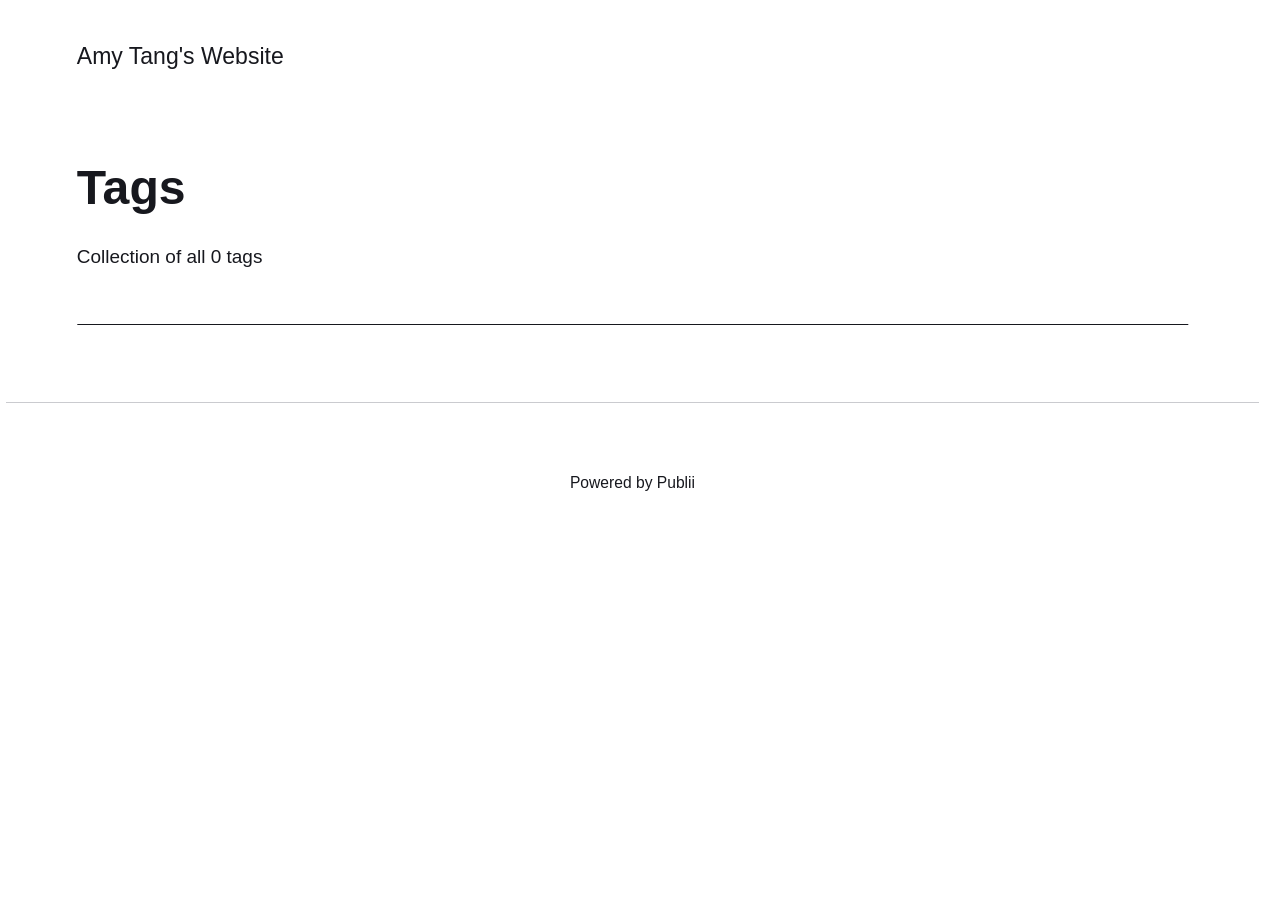
==== tags/index.html @ 11267aec "Updated from Publii" ====
<!DOCTYPE html><html lang="en-gb"><head><meta charset="utf-8"><meta http-equiv="X-UA-Compatible" content="IE=edge"><meta name="viewport" content="width=device-width,initial-scale=1"><title>All tags - Amy Tang&#x27;s Website</title><meta name="robots" content="noindex, follow"><meta name="generator" content="Publii Open-Source CMS for Static Site"><link rel="alternate" type="application/atom+xml" href="https://amyztang.github.io/feed.xml" title="Amy Tang&#x27;s Website - RSS"><link rel="alternate" type="application/json" href="https://amyztang.github.io/feed.json" title="Amy Tang&#x27;s Website - JSON"><meta property="og:title" content="Amy Tang&#x27;s Website"><meta property="og:site_name" content="Amy Tang&#x27;s Website"><meta property="og:description" content=""><meta property="og:url" content="https://amyztang.github.io/tags/"><meta property="og:type" content="website"><link rel="stylesheet" href="https://amyztang.github.io/assets/css/style.css?v&#x3D;a0ba884548820066dfadd8416036abba"><script type="application/ld+json">{"@context":"http://schema.org","@type":"Organization","name":"Amy Tang's Website","url":"https://amyztang.github.io/"}</script><noscript><style>img[loading] {
                    opacity: 1;
                }</style></noscript></head><body class="tags-template"><header class="top js-header"><a class="logo" href="https://amyztang.github.io/">Amy Tang&#x27;s Website</a></header><main class="page page--tags"><div class="hero hero--noimage"><header class="hero__content"><div class="wrapper"><h1>Tags</h1><p class="page__desc">Collection of all 0 tags</p></div></header></div><div class="wrapper"><ul class="feed feed--grid"></ul></div></main><footer class="footer"><div class="wrapper"><div class="footer__copyright">Powered by Publii</div><button id="backToTop" class="footer__bttop" aria-label="Back to top" title="Back to top"><svg width="20" height="20"><use xlink:href="https://amyztang.github.io/assets/svg/svg-map.svg#toparrow"/></svg></button></div></footer><script defer="defer" src="https://amyztang.github.io/assets/js/scripts.min.js?v&#x3D;dafec4f87fead6718cb125f0b0fc8441"></script><script>window.publiiThemeMenuConfig={mobileMenuMode:'sidebar',animationSpeed:300,submenuWidth: 'auto',doubleClickTime:500,mobileMenuExpandableSubmenus:true,relatedContainerForOverlayMenuSelector:'.top'};</script><script>var images = document.querySelectorAll('img[loading]');
        for (var i = 0; i < images.length; i++) {
            if (images[i].complete) {
                images[i].classList.add('is-loaded');
            } else {
                images[i].addEventListener('load', function () {
                    this.classList.add('is-loaded');
                }, false);
            }
        }</script></body></html>
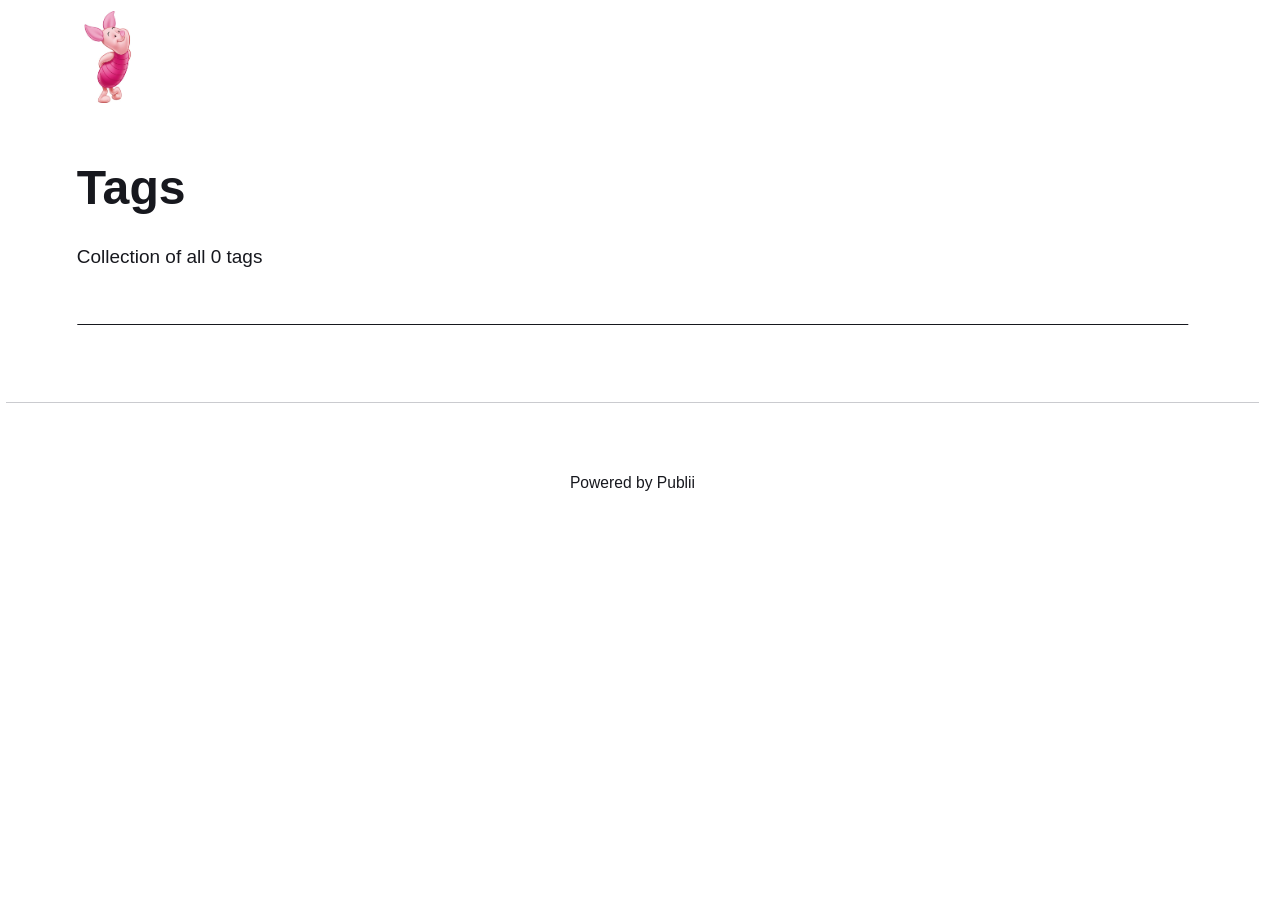
==== commit f5d23e80: "Updated from Publii" ====
--- a/tags/index.html
+++ b/tags/index.html
@@ -1,6 +1,6 @@
-<!DOCTYPE html><html lang="en-gb"><head><meta charset="utf-8"><meta http-equiv="X-UA-Compatible" content="IE=edge"><meta name="viewport" content="width=device-width,initial-scale=1"><title>All tags - Amy Tang&#x27;s Website</title><meta name="robots" content="noindex, follow"><meta name="generator" content="Publii Open-Source CMS for Static Site"><link rel="alternate" type="application/atom+xml" href="https://amyztang.github.io/feed.xml" title="Amy Tang&#x27;s Website - RSS"><link rel="alternate" type="application/json" href="https://amyztang.github.io/feed.json" title="Amy Tang&#x27;s Website - JSON"><meta property="og:title" content="Amy Tang&#x27;s Website"><meta property="og:site_name" content="Amy Tang&#x27;s Website"><meta property="og:description" content=""><meta property="og:url" content="https://amyztang.github.io/tags/"><meta property="og:type" content="website"><link rel="stylesheet" href="https://amyztang.github.io/assets/css/style.css?v&#x3D;a0ba884548820066dfadd8416036abba"><script type="application/ld+json">{"@context":"http://schema.org","@type":"Organization","name":"Amy Tang's Website","url":"https://amyztang.github.io/"}</script><noscript><style>img[loading] {
+<!DOCTYPE html><html lang="en-us"><head><meta charset="utf-8"><meta http-equiv="X-UA-Compatible" content="IE=edge"><meta name="viewport" content="width=device-width,initial-scale=1"><title>All tags - Amy Tang&#x27;s Website</title><meta name="robots" content="noindex, follow"><meta name="generator" content="Publii Open-Source CMS for Static Site"><link rel="alternate" type="application/atom+xml" href="https://amyztang.github.io/feed.xml" title="Amy Tang&#x27;s Website - RSS"><link rel="alternate" type="application/json" href="https://amyztang.github.io/feed.json" title="Amy Tang&#x27;s Website - JSON"><meta property="og:title" content="Amy Tang&#x27;s Website"><meta property="og:image" content="https://amyztang.github.io/media/website/piglet.webp"><meta property="og:image:width" content="681"><meta property="og:image:height" content="900"><meta property="og:site_name" content="Amy Tang&#x27;s Website"><meta property="og:description" content=""><meta property="og:url" content="https://amyztang.github.io/tags/"><meta property="og:type" content="website"><link rel="stylesheet" href="https://amyztang.github.io/assets/css/style.css?v&#x3D;c0957007141588b4c4220cde1d148901"><script type="application/ld+json">{"@context":"http://schema.org","@type":"Organization","name":"Amy Tang's Website","logo":"https://amyztang.github.io/media/website/piglet.webp","url":"https://amyztang.github.io/"}</script><noscript><style>img[loading] {
                     opacity: 1;
-                }</style></noscript></head><body class="tags-template"><header class="top js-header"><a class="logo" href="https://amyztang.github.io/">Amy Tang&#x27;s Website</a></header><main class="page page--tags"><div class="hero hero--noimage"><header class="hero__content"><div class="wrapper"><h1>Tags</h1><p class="page__desc">Collection of all 0 tags</p></div></header></div><div class="wrapper"><ul class="feed feed--grid"></ul></div></main><footer class="footer"><div class="wrapper"><div class="footer__copyright">Powered by Publii</div><button id="backToTop" class="footer__bttop" aria-label="Back to top" title="Back to top"><svg width="20" height="20"><use xlink:href="https://amyztang.github.io/assets/svg/svg-map.svg#toparrow"/></svg></button></div></footer><script defer="defer" src="https://amyztang.github.io/assets/js/scripts.min.js?v&#x3D;dafec4f87fead6718cb125f0b0fc8441"></script><script>window.publiiThemeMenuConfig={mobileMenuMode:'sidebar',animationSpeed:300,submenuWidth: 'auto',doubleClickTime:500,mobileMenuExpandableSubmenus:true,relatedContainerForOverlayMenuSelector:'.top'};</script><script>var images = document.querySelectorAll('img[loading]');
+                }</style></noscript></head><body class="tags-template"><header class="top js-header"><a class="logo" href="https://amyztang.github.io/"><img src="https://amyztang.github.io/media/website/piglet.webp" alt="Amy Tang&#x27;s Website" width="681" height="900"></a></header><main class="page page--tags"><div class="hero hero--noimage"><header class="hero__content"><div class="wrapper"><h1>Tags</h1><p class="page__desc">Collection of all 0 tags</p></div></header></div><div class="wrapper"><ul class="feed feed--grid"></ul></div></main><footer class="footer"><div class="wrapper"><div class="footer__copyright"><p>Powered by Publii</p></div><button id="backToTop" class="footer__bttop" aria-label="Back to top" title="Back to top"><svg width="20" height="20"><use xlink:href="https://amyztang.github.io/assets/svg/svg-map.svg#toparrow"/></svg></button></div></footer><script defer="defer" src="https://amyztang.github.io/assets/js/scripts.min.js?v&#x3D;dafec4f87fead6718cb125f0b0fc8441"></script><script>window.publiiThemeMenuConfig={mobileMenuMode:'sidebar',animationSpeed:300,submenuWidth: 'auto',doubleClickTime:500,mobileMenuExpandableSubmenus:true,relatedContainerForOverlayMenuSelector:'.top'};</script><script>var images = document.querySelectorAll('img[loading]');
         for (var i = 0; i < images.length; i++) {
             if (images[i].complete) {
                 images[i].classList.add('is-loaded');
